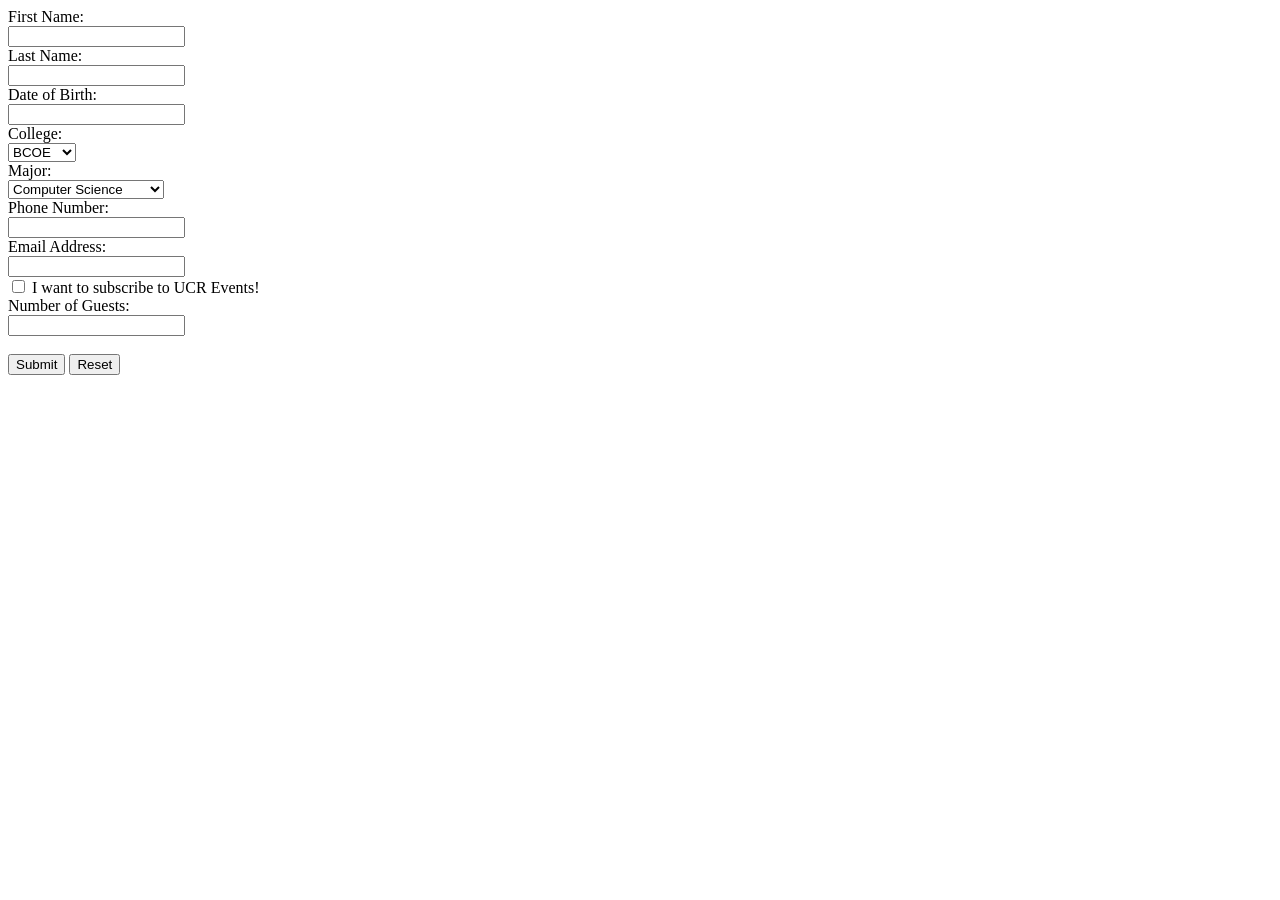
==== part2/index.html @ 289537a4 "Part 2 form and basic validation" ====
<!DOCTYPE html>
<html lang="en">

<head>
    <title>Highlander Day Form</title>
    <link rel="stylesheet" type="text/css" href="style.css">

</head>


<body>
    <script src="form.js"></script>

    <form>
        <label for="fname">First Name: </label><br>
        <input type="text" id="fname" name="fname" onblur="validateName(this, 'Your first name must only consist of letters and cannot be empty.')"><span class="message"></span><br>

        <label for="lname">Last Name: </label><br>
        <input type="text" id="lname" name="lname" onblur="validateName(this, 'Your last name must only consist of letters and cannot be empty.')"><span class="message"></span><br>

        <label for="dob">Date of Birth: </label><br>
        <input type="text" id="dob" name="dob" onblur="validateBirthDate(this, 'You must enter a valid birth date in the form MM/DD/YYYY and be at least 16 years old.')"><span class="message"></span><br>

        <label for="college">College: </label><br>
        <select id="college" name="college" onclick="getMajors()">
            <option value="bcoe">BCOE</option>
            <option value="cnas">CNAS</option>
            <option value="chass">CHASS</option>
            <option value="sob">SOB</option>
            <option value="spp">SPP</option>
            <option value="soe">SOE</option>
        </select><br>

        <label for="major">Major: </label><br>
        <select id="major" name="major">
        </select><br>

        <script>
            getMajors();
        </script>

        <label for="phonenum">Phone Number: </label><br>
        <input type="text" id="phonenum" name="phonenum" onblur="validatePhone(this, 'The phone number must consist of ten digits.')"><span class="message"></span><br>

        <label for="email">Email Address: </label><br>
        <input type="text" id="email" name="email" onblur="validateEmail(this, 'The input must be a vaid email.')"><span class="message"></span><br>

        <input type="checkbox" id="subscribe" name="subscribe" value="Subscribe">
        <label for="subscribe">I want to subscribe to UCR Events!</label><br>

        <label for="guests">Number of Guests: </label><br>
        <input type="number" id="guests" name="guests" onblur="validateGuests(this, 'The number of guests must be at least 1.')"><span class="message"></span><br>


        <br>
        <input type="submit" value="Submit">

        <button type="button" onclick="resetForm()">Reset</button>



    </form>


</body>






</html>
---- part2/style.css ----
.message {
    color: red;
}
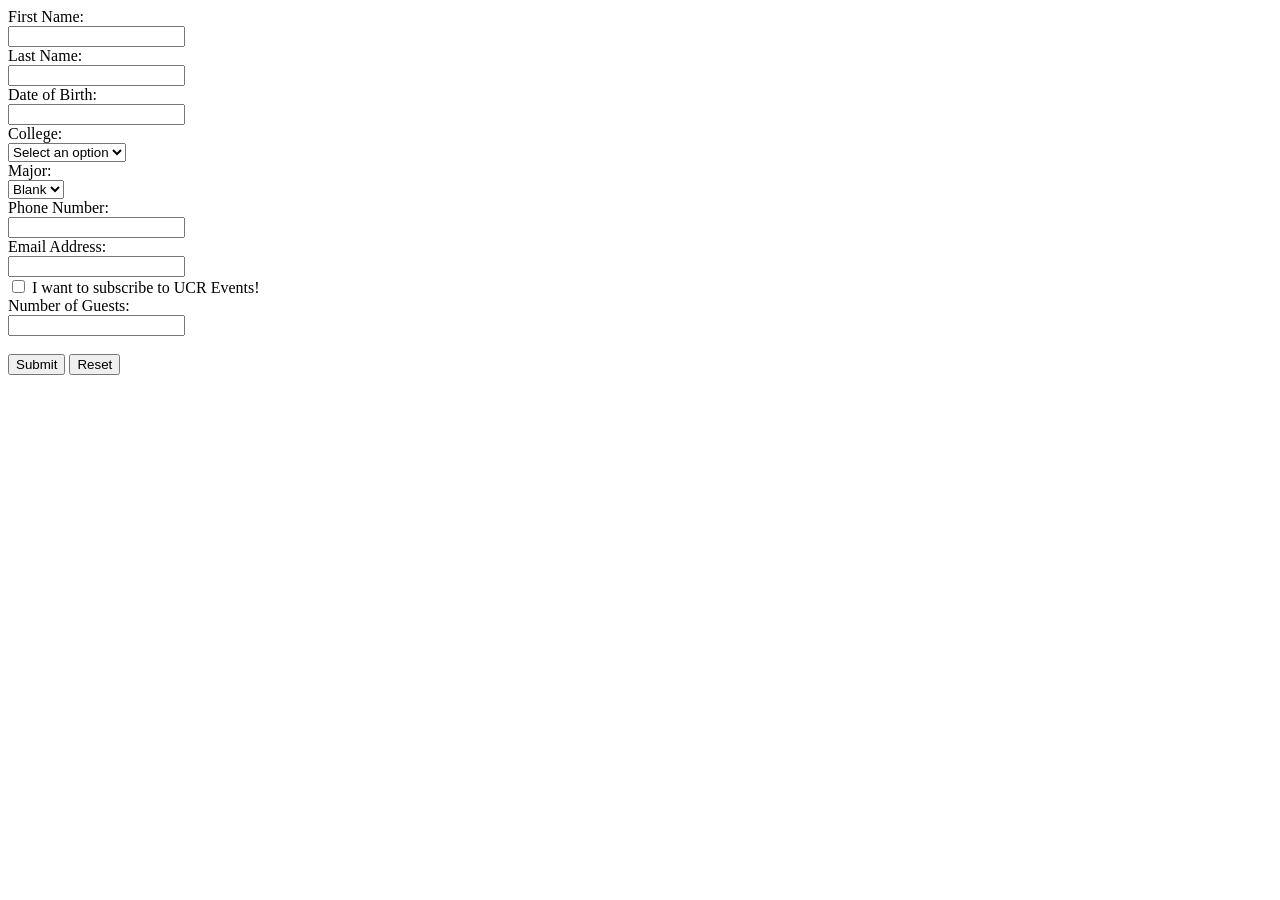
==== commit 586421b2: "Added default option to Major Select, submit validation tbd" ====
--- a/part2/index.html
+++ b/part2/index.html
@@ -23,6 +23,7 @@
 
         <label for="college">College: </label><br>
         <select id="college" name="college" onclick="getMajors()">
+            <option value="default">Select an option</option>
             <option value="bcoe">BCOE</option>
             <option value="cnas">CNAS</option>
             <option value="chass">CHASS</option>
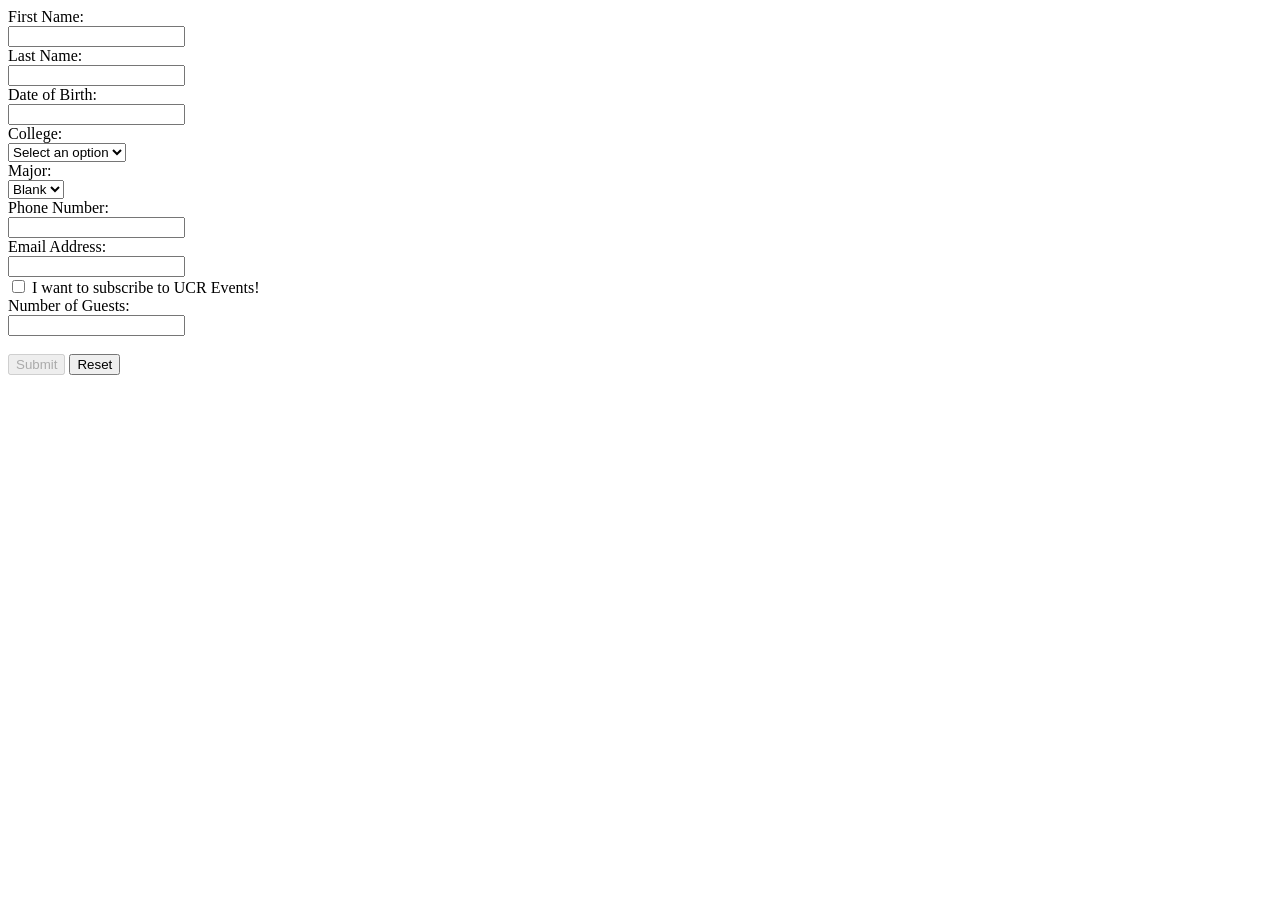
==== commit 2393414d: "some other stuff" ====
--- a/part2/index.html
+++ b/part2/index.html
@@ -44,7 +44,7 @@
         <input type="text" id="phonenum" name="phonenum" onblur="validatePhone(this, 'The phone number must consist of ten digits.')"><span class="message"></span><br>
 
         <label for="email">Email Address: </label><br>
-        <input type="text" id="email" name="email" onblur="validateEmail(this, 'The input must be a vaid email.')"><span class="message"></span><br>
+        <input type="text" id="email" name="email" onblur="validateEmail(this, 'The input must be a valid email.')"><span class="message"></span><br>
 
         <input type="checkbox" id="subscribe" name="subscribe" value="Subscribe">
         <label for="subscribe">I want to subscribe to UCR Events!</label><br>
@@ -54,7 +54,7 @@
 
 
         <br>
-        <input type="submit" value="Submit">
+        <button type="button" onclick="submitForm()" id="submit" disabled>Submit</button>
 
         <button type="button" onclick="resetForm()">Reset</button>
 
